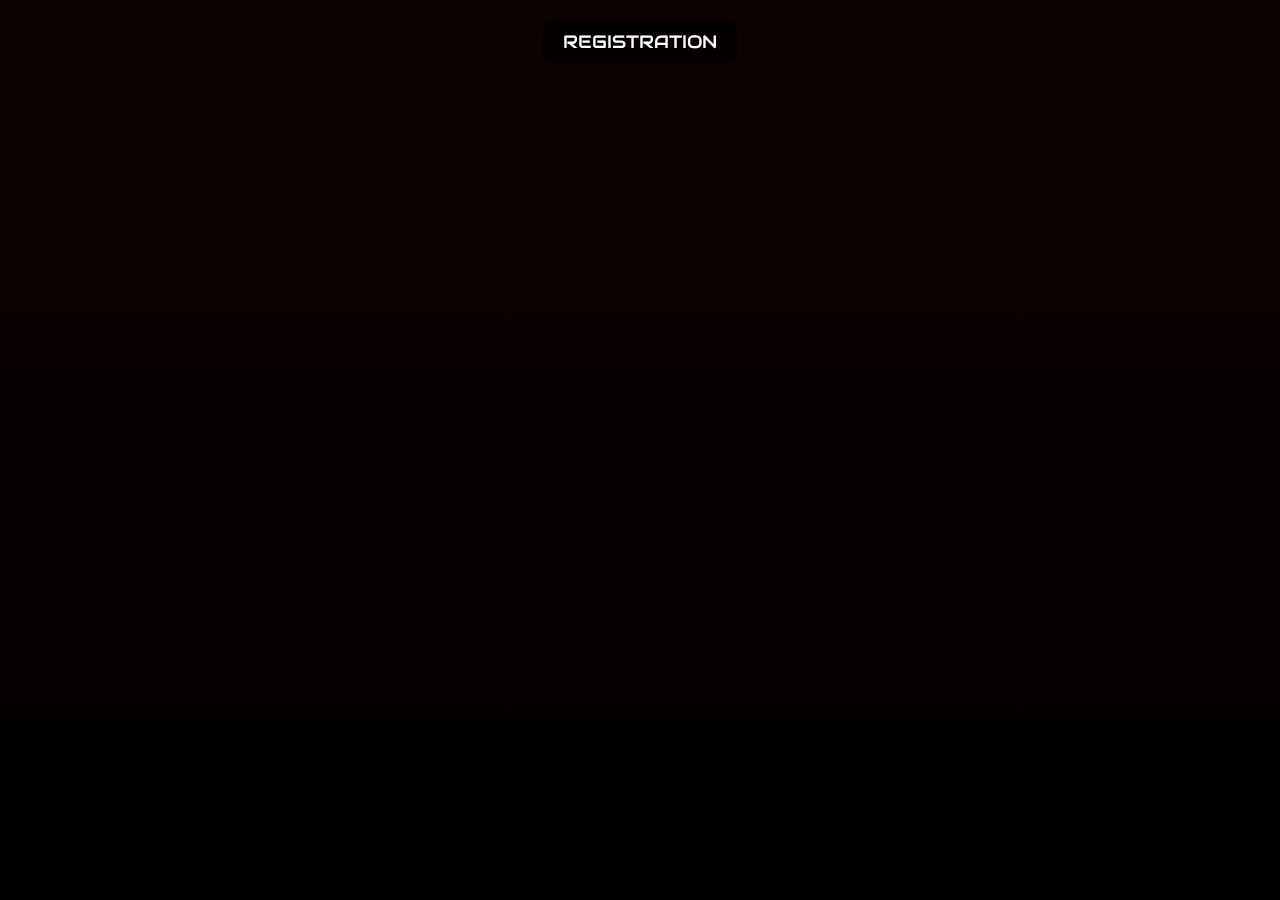
==== index.html @ 51b6b2bf "Update index.html" ====
<!DOCTYPE html>
<html lang="en">
<head>
  <meta charset="UTF-8" />
  <meta name="viewport" content="width=device-width, initial-scale=1.0"/>
  <title>tantrashwa</title>
  <link href="https://fonts.googleapis.com/css2?family=Audiowide&display=swap" rel="stylesheet">
  <link href="https://fonts.googleapis.com/css2?family=Indie+Flower&display=swap" rel="stylesheet">
  <style>
    html, body {
      margin: 0;
      padding: 0;
      height: 100vh;
      overflow: hidden;
      background: linear-gradient(to bottom, #0c0202, #000000);
    }

    .registration-link {
      position: absolute;
      top: 20px;
      left: 50%;
      transform: translateX(-50%);
      z-index: 10;
      font-family: 'Audiowide', cursive;
      font-size: 18px;
      color: white;
      text-decoration: none;
      background: rgba(0, 0, 0, 0.6);
      padding: 10px 20px;
      border-radius: 8px;
      transition: background 0.3s ease;
    }

    .registration-link:hover {
      background: rgba(255, 255, 255, 0.1);
    }

    iframe {
      position: absolute;
      top: 0;
      left: 0;
      width: 100vw;
      height: 100vh;
      border: none;
      clip-path: inset(0px 0px 60px 0px); /* Crops the bottom part to hide the watermark */
    }
  </style>
</head>
<body>

  <a href="register.html" class="registration-link">REGISTRATION</a>

  <iframe src="https://my.spline.design/distortingtypography-sPILXwlmsgO5OSnn8Sia8YMV/" allowfullscreen></iframe>

</body>
</html>
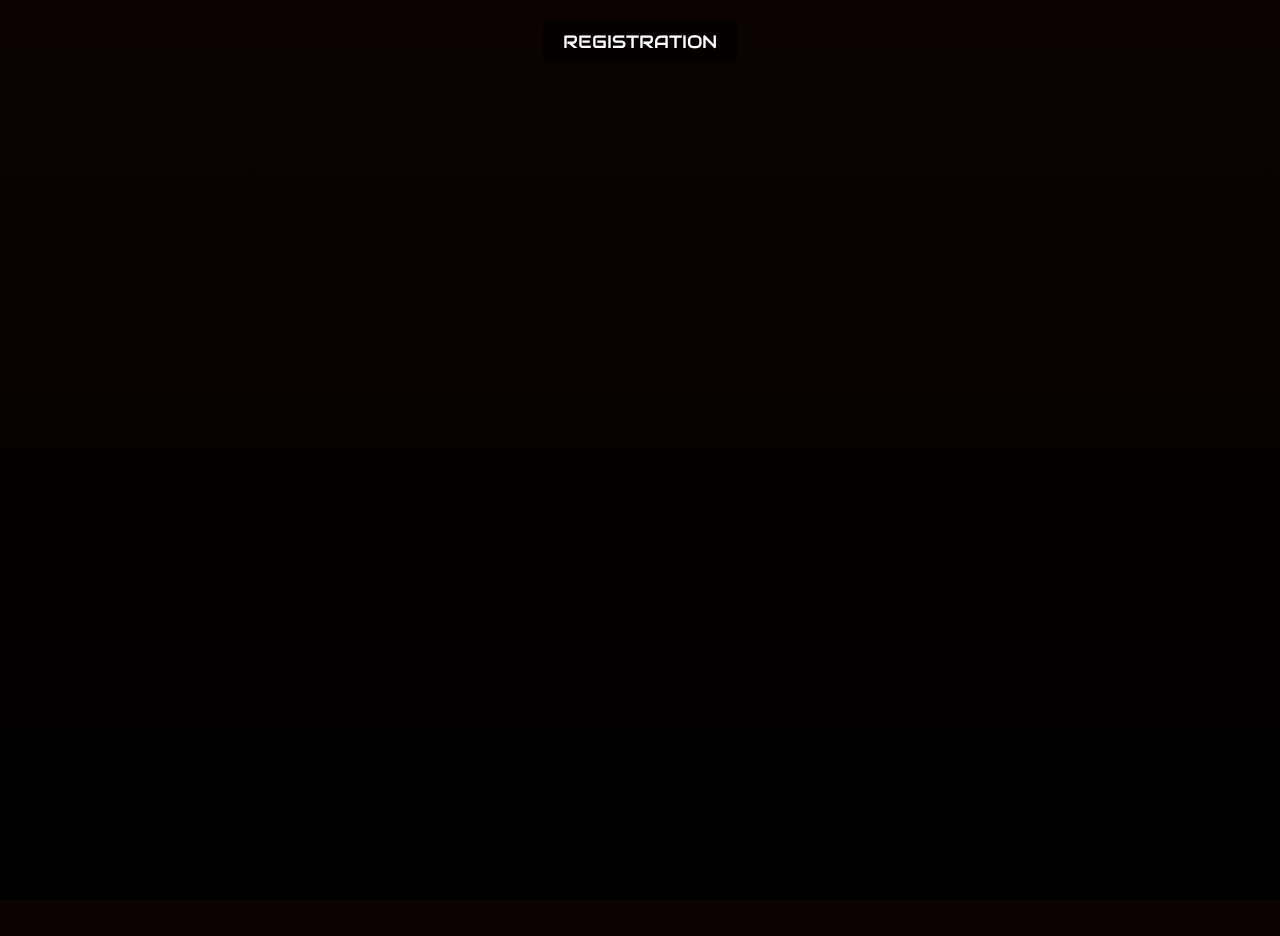
==== commit 22e2d229: "Update index.html" ====
--- a/index.html
+++ b/index.html
@@ -2,7 +2,7 @@
 <html lang="en">
 <head>
   <meta charset="UTF-8" />
-  <meta name="viewport" content="width=device-width, initial-scale=1.0"/>
+  <meta name="viewport" content="width=device-width, initial-scale=1.0, maximum-scale=1.0, user-scalable=no" />
   <title>tantrashwa</title>
   <link href="https://fonts.googleapis.com/css2?family=Audiowide&display=swap" rel="stylesheet">
   <link href="https://fonts.googleapis.com/css2?family=Indie+Flower&display=swap" rel="stylesheet">
@@ -10,7 +10,8 @@
     html, body {
       margin: 0;
       padding: 0;
-      height: 100vh;
+      height: 100%;
+      width: 100%;
       overflow: hidden;
       background: linear-gradient(to bottom, #0c0202, #000000);
     }
@@ -37,12 +38,19 @@
 
     iframe {
       position: absolute;
-      top: 0;
+      top: -4px;
       left: 0;
-      width: 100vw;
-      height: 100vh;
+      width: 100%;
+      height: calc(100% + 40px);
       border: none;
-      clip-path: inset(0px 0px 60px 0px); /* Crops the bottom part to hide the watermark */
+      z-index: 0;
+    }
+
+    @media (max-width: 620px) {
+      iframe {
+        top: -3px;
+        height: calc(100% + 60px);
+      }
     }
   </style>
 </head>
@@ -52,6 +60,8 @@
 
   <iframe src="https://my.spline.design/distortingtypography-sPILXwlmsgO5OSnn8Sia8YMV/" allowfullscreen></iframe>
 
+  <!-- Overlay to hide "Built with Spline" -->
+  <div class="watermark-hide"></div>
+
 </body>
 </html>
-
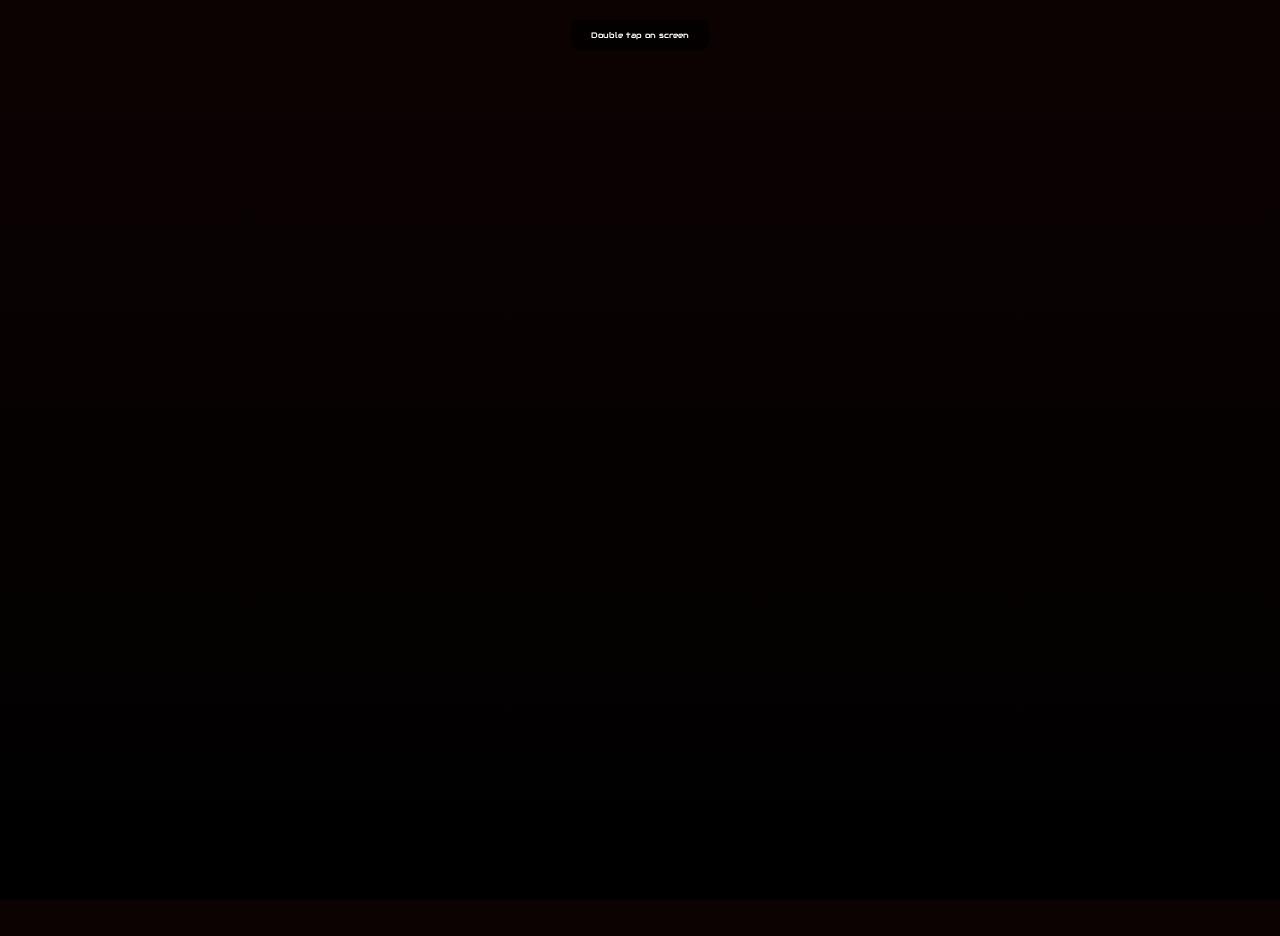
==== commit b2c9720c: "Update index.html" ====
--- a/index.html
+++ b/index.html
@@ -16,24 +16,20 @@
       background: linear-gradient(to bottom, #0c0202, #000000);
     }
 
-    .registration-link {
+    .info-text {
       position: absolute;
       top: 20px;
       left: 50%;
       transform: translateX(-50%);
       z-index: 10;
       font-family: 'Audiowide', cursive;
-      font-size: 18px;
+      font-size: 8px;
       color: white;
-      text-decoration: none;
       background: rgba(0, 0, 0, 0.6);
       padding: 10px 20px;
       border-radius: 8px;
-      transition: background 0.3s ease;
-    }
-
-    .registration-link:hover {
-      background: rgba(255, 255, 255, 0.1);
+      pointer-events: none;
+      user-select: none;
     }
 
     iframe {
@@ -46,6 +42,16 @@
       z-index: 0;
     }
 
+    .overlay {
+      position: absolute;
+      top: 0;
+      left: 0;
+      height: 100%;
+      width: 100%;
+      z-index: 5;
+      background: transparent;
+    }
+
     @media (max-width: 620px) {
       iframe {
         top: -3px;
@@ -56,12 +62,29 @@
 </head>
 <body>
 
-  <a href="register.html" class="registration-link">REGISTRATION</a>
+  <div class="info-text">Double tap on screen</div>
+  <div class="overlay" id="interactionOverlay"></div>
+  <iframe src="https://my.spline.design/distortingtypography-w9MZdiRGuqdVxwaNqMiwR8R5/" allowfullscreen></iframe>
 
-  <iframe src="https://my.spline.design/distortingtypography-sPILXwlmsgO5OSnn8Sia8YMV/" allowfullscreen></iframe>
+  <script>
+    const overlay = document.getElementById('interactionOverlay');
+    let lastTapTime = 0;
 
-  <!-- Overlay to hide "Built with Spline" -->
-  <div class="watermark-hide"></div>
+    overlay.addEventListener('touchend', function () {
+      const currentTime = new Date().getTime();
+      const tapDuration = currentTime - lastTapTime;
+
+      if (tapDuration < 500 && tapDuration > 0) {
+        window.location.href = "register.html";
+      }
+
+      lastTapTime = currentTime;
+    });
+
+    overlay.addEventListener('dblclick', function () {
+      window.location.href = "register.html";
+    });
+  </script>
 
 </body>
 </html>
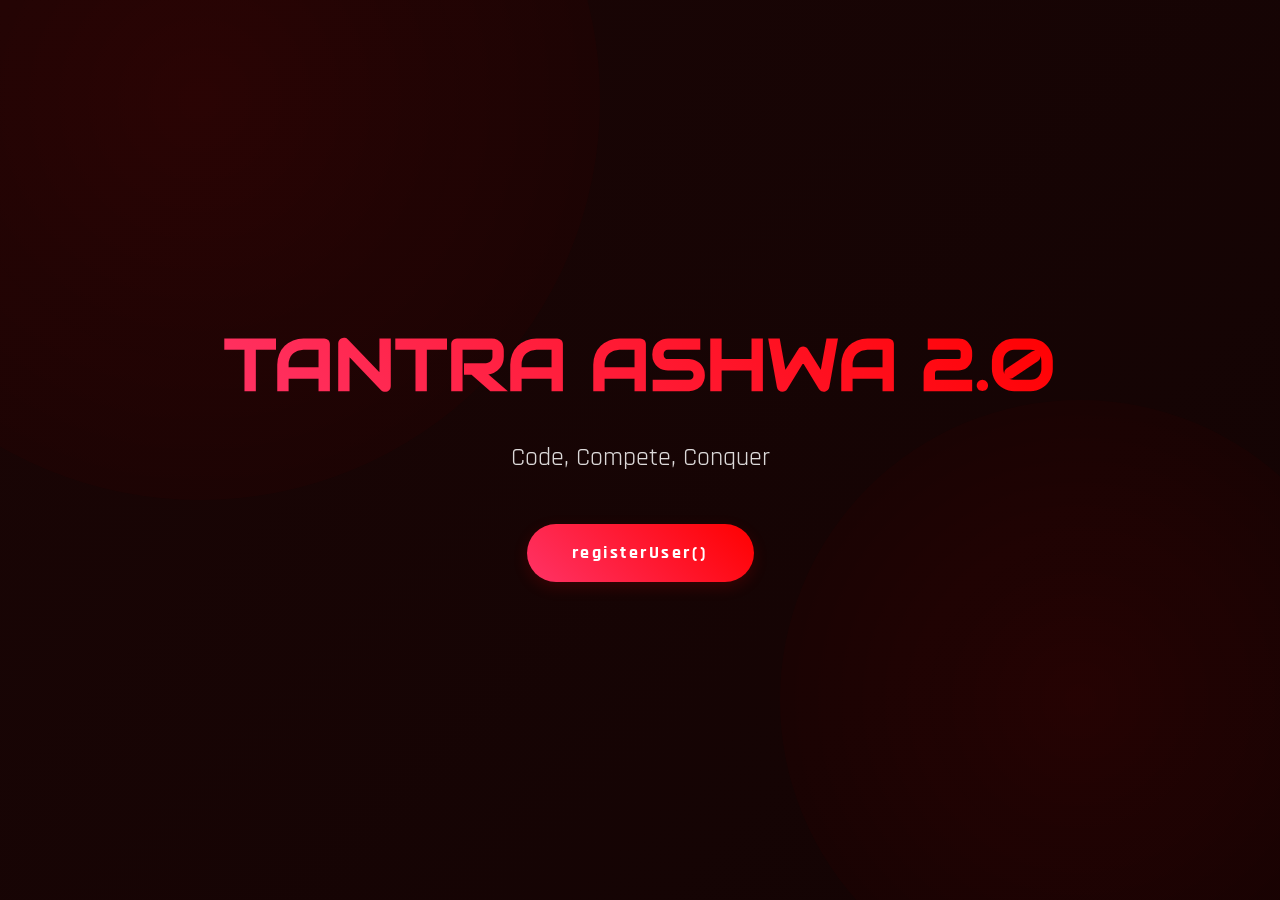
==== commit a54c19de: "Update index.html" ====
--- a/index.html
+++ b/index.html
@@ -3,88 +3,283 @@
 <head>
   <meta charset="UTF-8" />
   <meta name="viewport" content="width=device-width, initial-scale=1.0, maximum-scale=1.0, user-scalable=no" />
-  <title>tantrashwa</title>
+  <title>Tantra Ashwa</title>
   <link href="https://fonts.googleapis.com/css2?family=Audiowide&display=swap" rel="stylesheet">
-  <link href="https://fonts.googleapis.com/css2?family=Indie+Flower&display=swap" rel="stylesheet">
+  <link href="https://fonts.googleapis.com/css2?family=Rajdhani:wght@400;600;700&display=swap" rel="stylesheet">
+  <link href="https://fonts.googleapis.com/css2?family=JetBrains+Mono:wght@400&display=swap" rel="stylesheet">
   <style>
-    html, body {
+    * {
       margin: 0;
       padding: 0;
-      height: 100%;
-      width: 100%;
+      box-sizing: border-box;
+    }
+
+    body {
+      min-height: 100vh;
+      display: flex;
+      justify-content: center;
+      align-items: center;
+      font-family: 'Rajdhani', sans-serif;
+      color: white;
       overflow: hidden;
-      background: linear-gradient(to bottom, #0c0202, #000000);
-    }
-
-    .info-text {
-      position: absolute;
-      top: 20px;
-      left: 50%;
-      transform: translateX(-50%);
-      z-index: 10;
-      font-family: 'Audiowide', cursive;
-      font-size: 8px;
-      color: white;
-      background: rgba(0, 0, 0, 0.6);
-      padding: 10px 20px;
-      border-radius: 8px;
-      pointer-events: none;
-      user-select: none;
-    }
-
-    iframe {
-      position: absolute;
-      top: -4px;
+      position: relative;
+      background: linear-gradient(135deg, #1a0505, #0c0202, #050101);
+      background-size: 400% 400%;
+      animation: subtleGradient 15s ease infinite;
+    }
+
+    .code-background {
+      position: fixed;
+      top: 0;
       left: 0;
       width: 100%;
-      height: calc(100% + 40px);
-      border: none;
-      z-index: 0;
-    }
-
-    .overlay {
-      position: absolute;
+      height: 100%;
+      z-index: 1;
+      opacity: 0.15;
+      overflow: hidden;
+      pointer-events: none;
+      font-family: 'JetBrains Mono', monospace;
+      padding: 20px;
+      color: #ff3366;
+      white-space: pre;
+      font-size: 1.2em;
+      line-height: 1.5;
+    }
+
+    .typing-line {
+      opacity: 0;
+      transform: translateY(20px);
+      animation: fadeInUp 0.5s forwards;
+    }
+
+    @keyframes fadeInUp {
+      to {
+        opacity: 1;
+        transform: translateY(0);
+      }
+    }
+
+    .background {
+      position: fixed;
       top: 0;
       left: 0;
+      width: 100%;
       height: 100%;
+      z-index: 1;
+      pointer-events: none;
+    }
+
+    .circle {
+      position: absolute;
+      border-radius: 50%;
+      background: radial-gradient(circle at center, rgba(255, 0, 0, 0.15), transparent);
+      animation: pulse 8s infinite;
+      opacity: 0.5;
+      mix-blend-mode: screen;
+    }
+
+    .circle:nth-child(1) {
+      width: 800px;
+      height: 800px;
+      top: -300px;
+      left: -200px;
+      animation-delay: 0s;
+    }
+
+    .circle:nth-child(2) {
+      width: 600px;
+      height: 600px;
+      bottom: -100px;
+      right: -100px;
+      animation-delay: 4s;
+    }
+
+    #canvas-container {
+      position: fixed;
+      top: 0;
+      left: 0;
       width: 100%;
-      z-index: 5;
-      background: transparent;
-    }
-
-    @media (max-width: 620px) {
-      iframe {
-        top: -3px;
-        height: calc(100% + 60px);
+      height: 100%;
+      z-index: 0;
+      opacity: 0.8;
+    }
+
+    .content {
+      position: relative;
+      z-index: 3;
+      text-align: center;
+      padding: 40px 20px;
+    }
+
+    .title {
+      font-family: 'Audiowide', cursive;
+      font-size: 4.5em; /* Slightly larger */
+      margin-bottom: 30px; /* Increased margin */
+      background: linear-gradient(45deg, #ff3366, #ff0000);
+      -webkit-background-clip: text;
+      -webkit-text-fill-color: transparent;
+      animation: glow 3s ease-in-out infinite alternate; /* Slightly slower glow */
+    }
+
+    .subtitle {
+      font-size: 1.6em; /* Slightly larger */
+      margin-bottom: 50px; /* Increased margin */
+      opacity: 0.85; /* Slightly adjusted opacity */
+      font-weight: 400; /* Lighter weight for contrast */
+    }
+
+    .cta-button {
+      padding: 18px 45px; /* Slightly larger padding */
+      font-size: 1.1em; /* Slightly smaller font size */
+      background: linear-gradient(45deg, #ff3366, #ff0000);
+      border: none;
+      border-radius: 50px; /* More rounded */
+      color: white;
+      cursor: pointer;
+      transition: transform 0.3s, box-shadow 0.3s, background 0.3s;
+      font-family: 'Rajdhani', sans-serif;
+      font-weight: 700; /* Bold weight */
+      letter-spacing: 2.5px; /* Increased spacing */
+      box-shadow: 0 5px 15px rgba(255, 0, 0, 0.15); /* Subtler shadow */
+    }
+
+    .cta-button:hover {
+      transform: translateY(-3px);
+      box-shadow: 0 8px 20px rgba(255, 0, 0, 0.25); /* Slightly enhanced hover shadow */
+      background: linear-gradient(45deg, #ff4d79, #ff1a1a); /* Slightly brighter on hover */
+    }
+
+    @keyframes pulse {
+      0% {
+        transform: scale(1);
+        opacity: 0.3;
+      }
+      50% {
+        transform: scale(1.1);
+        opacity: 0.2;
+      }
+      100% {
+        transform: scale(1);
+        opacity: 0.3;
+      }
+    }
+
+    @keyframes subtleGradient {
+      0% { background-position: 0% 50%; }
+      50% { background-position: 100% 50%; }
+      100% { background-position: 0% 50%; }
+    }
+
+    @keyframes glow {
+      from {
+        text-shadow: 0 0 8px rgba(255, 51, 102, 0.4),
+                     0 0 15px rgba(255, 51, 102, 0.2),
+                     0 0 25px rgba(255, 51, 102, 0.1);
+      }
+      to {
+        text-shadow: 0 0 15px rgba(255, 51, 102, 0.5),
+                     0 0 25px rgba(255, 51, 102, 0.3),
+                     0 0 35px rgba(255, 51, 102, 0.2);
+      }
+    }
+
+    @media (max-width: 768px) {
+      .title {
+        font-size: 3em;
+      }
+      .subtitle {
+        font-size: 1.3em;
+      }
+      .cta-button {
+        padding: 15px 35px;
+        font-size: 1em;
+      }
+      .circle:nth-child(1) {
+        width: 400px;
+        height: 400px;
+      }
+      .circle:nth-child(2) {
+        width: 300px;
+        height: 300px;
       }
     }
   </style>
 </head>
 <body>
-
-  <div class="info-text">Double tap on screen</div>
-  <div class="overlay" id="interactionOverlay"></div>
-  <iframe src="https://my.spline.design/distortingtypography-w9MZdiRGuqdVxwaNqMiwR8R5/" allowfullscreen></iframe>
+  <div class="code-background" id="codeBackground"></div>
+  <div class="background">
+    <div class="circle"></div>
+    <div class="circle"></div>
+  </div>
+  
+  <div class="content">
+    <h1 class="title">TANTRA ASHWA 2.0</h1>
+    <p class="subtitle">Code, Compete, Conquer</p>
+    <button class="cta-button" onclick="window.location.href='register.html'">registerUser()</button>
+  </div>
 
   <script>
-    const overlay = document.getElementById('interactionOverlay');
-    let lastTapTime = 0;
-
-    overlay.addEventListener('touchend', function () {
-      const currentTime = new Date().getTime();
-      const tapDuration = currentTime - lastTapTime;
-
-      if (tapDuration < 500 && tapDuration > 0) {
-        window.location.href = "register.html";
-      }
-
-      lastTapTime = currentTime;
-    });
-
-    overlay.addEventListener('dblclick', function () {
+    const javaCode = `public class Registration {
+    public static void main(String[] args) {
+        // Initialize registration system
+        RegistrationSystem system = new RegistrationSystem();
+        
+        // Create new user
+        User newUser = new User();
+        
+        // Set user details
+        newUser.setUsername("participant");
+        newUser.setEvent("TantraAshwa2.0");
+        
+        try {
+            // Attempt registration
+            boolean success = system.register(newUser);
+            
+            if (success) {
+                System.out.println("Register Now!");
+                System.out.println("Join the Competition!");
+            }
+        } catch (Exception e) {
+            System.err.println("Don't miss out!");
+        }
+    }
+}`;
+
+    const codeBackground = document.getElementById('codeBackground');
+    const lines = javaCode.split('\n');
+    
+    function typeCode() {
+      codeBackground.innerHTML = ''; // Clear previous content
+      lines.forEach((line, index) => {
+        const lineElement = document.createElement('div');
+        lineElement.className = 'typing-line';
+        lineElement.textContent = line;
+        lineElement.style.animationDelay = `${index * 0.1}s`;
+        codeBackground.appendChild(lineElement);
+      });
+    }
+
+    // Initial typing
+    typeCode();
+
+    // Retype code every 10 seconds
+    setInterval(typeCode, 10000);
+
+    // Existing click handlers
+    document.addEventListener('dblclick', function() {
       window.location.href = "register.html";
     });
+
+    let lastTap = 0;
+    document.addEventListener('touchend', function(event) {
+      const currentTime = new Date().getTime();
+      const tapLength = currentTime - lastTap;
+      if (tapLength < 500 && tapLength > 0) {
+        window.location.href = "register.html";
+      }
+      lastTap = currentTime;
+    });
   </script>
-
 </body>
 </html>
+
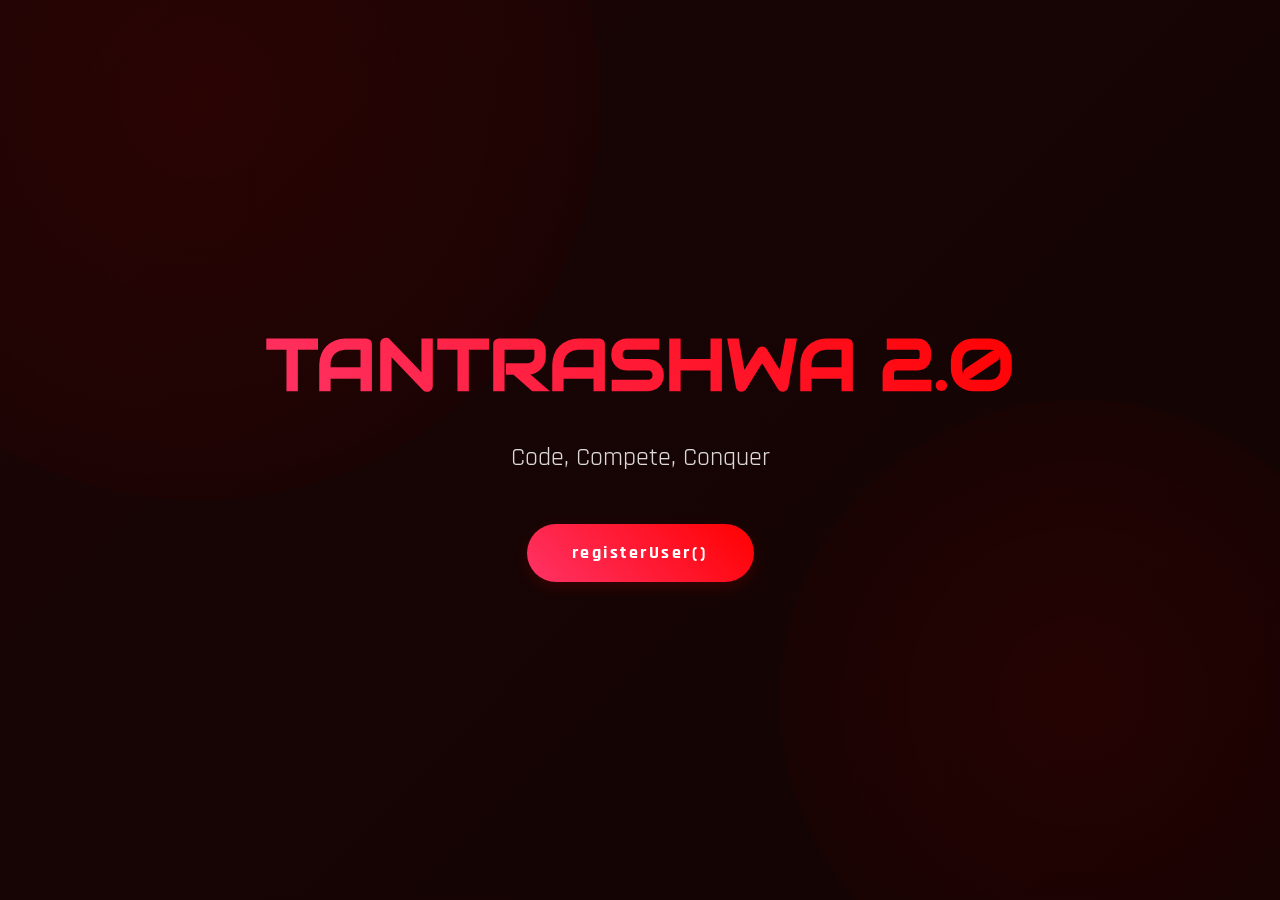
==== commit e485861f: "Update index.html" ====
--- a/index.html
+++ b/index.html
@@ -3,7 +3,7 @@
 <head>
   <meta charset="UTF-8" />
   <meta name="viewport" content="width=device-width, initial-scale=1.0, maximum-scale=1.0, user-scalable=no" />
-  <title>Tantra Ashwa</title>
+  <title>Tantrashwa</title>
   <link href="https://fonts.googleapis.com/css2?family=Audiowide&display=swap" rel="stylesheet">
   <link href="https://fonts.googleapis.com/css2?family=Rajdhani:wght@400;600;700&display=swap" rel="stylesheet">
   <link href="https://fonts.googleapis.com/css2?family=JetBrains+Mono:wght@400&display=swap" rel="stylesheet">
@@ -113,40 +113,40 @@
 
     .title {
       font-family: 'Audiowide', cursive;
-      font-size: 4.5em; /* Slightly larger */
-      margin-bottom: 30px; /* Increased margin */
+      font-size: 4.5em;
+      margin-bottom: 30px; 
       background: linear-gradient(45deg, #ff3366, #ff0000);
       -webkit-background-clip: text;
       -webkit-text-fill-color: transparent;
-      animation: glow 3s ease-in-out infinite alternate; /* Slightly slower glow */
+      animation: glow 3s ease-in-out infinite alternate; 
     }
 
     .subtitle {
-      font-size: 1.6em; /* Slightly larger */
-      margin-bottom: 50px; /* Increased margin */
-      opacity: 0.85; /* Slightly adjusted opacity */
-      font-weight: 400; /* Lighter weight for contrast */
+      font-size: 1.6em;
+      margin-bottom: 50px;
+      opacity: 0.85; 
+      font-weight: 400; 
     }
 
     .cta-button {
-      padding: 18px 45px; /* Slightly larger padding */
-      font-size: 1.1em; /* Slightly smaller font size */
+      padding: 18px 45px;
+      font-size: 1.1em; 
       background: linear-gradient(45deg, #ff3366, #ff0000);
       border: none;
-      border-radius: 50px; /* More rounded */
+      border-radius: 50px;
       color: white;
       cursor: pointer;
       transition: transform 0.3s, box-shadow 0.3s, background 0.3s;
       font-family: 'Rajdhani', sans-serif;
-      font-weight: 700; /* Bold weight */
-      letter-spacing: 2.5px; /* Increased spacing */
-      box-shadow: 0 5px 15px rgba(255, 0, 0, 0.15); /* Subtler shadow */
+      font-weight: 700;
+      letter-spacing: 2.5px; 
+      box-shadow: 0 5px 15px rgba(255, 0, 0, 0.15);
     }
 
     .cta-button:hover {
       transform: translateY(-3px);
-      box-shadow: 0 8px 20px rgba(255, 0, 0, 0.25); /* Slightly enhanced hover shadow */
-      background: linear-gradient(45deg, #ff4d79, #ff1a1a); /* Slightly brighter on hover */
+      box-shadow: 0 8px 20px rgba(255, 0, 0, 0.25); 
+      background: linear-gradient(45deg, #ff4d79, #ff1a1a); 
     }
 
     @keyframes pulse {
@@ -213,7 +213,7 @@
   </div>
   
   <div class="content">
-    <h1 class="title">TANTRA ASHWA 2.0</h1>
+    <h1 class="title">TANTRASHWA 2.0</h1>
     <p class="subtitle">Code, Compete, Conquer</p>
     <button class="cta-button" onclick="window.location.href='register.html'">registerUser()</button>
   </div>
@@ -246,10 +246,9 @@
 }`;
 
     const codeBackground = document.getElementById('codeBackground');
-    const lines = javaCode.split('\n');
-    
+    const lines = javaCode.split('\n');  
     function typeCode() {
-      codeBackground.innerHTML = ''; // Clear previous content
+      codeBackground.innerHTML = ''; 
       lines.forEach((line, index) => {
         const lineElement = document.createElement('div');
         lineElement.className = 'typing-line';
@@ -258,14 +257,8 @@
         codeBackground.appendChild(lineElement);
       });
     }
-
-    // Initial typing
     typeCode();
-
-    // Retype code every 10 seconds
     setInterval(typeCode, 10000);
-
-    // Existing click handlers
     document.addEventListener('dblclick', function() {
       window.location.href = "register.html";
     });
